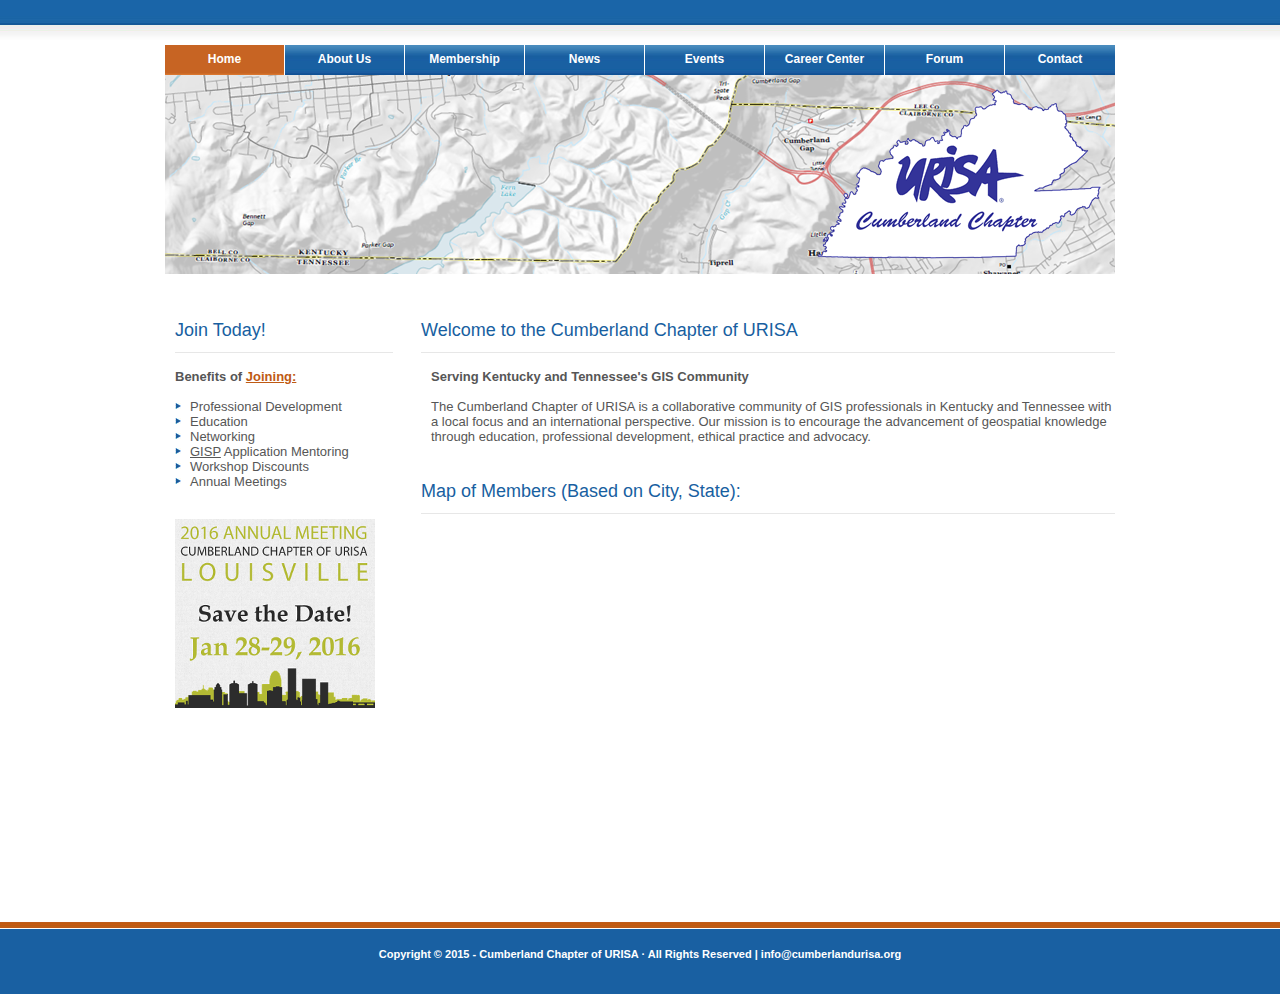
==== index.html @ 596d5c24 "copied website files from ftp" ====
<!DOCTYPE html PUBLIC "-//W3C//DTD XHTML 1.0 Transitional//EN" "http://www.w3.org/TR/xhtml1/DTD/xhtml1-transitional.dtd">
<html xmlns="http://www.w3.org/1999/xhtml">
<head>
<title>Cumberland Chapter of URISA</title>
<meta http-equiv="Content-Type" content="text/html; charset=iso-8859-1" />
<link href="stylesheet/style.css" rel="stylesheet" type="text/css" />
</head>
<body>
<div id="container">
  
  <div class="clear"></div>
  <br>
  <br>
  <br>
  <div class="mainmenu">
    <ul>
      <li class='active'><a href="index.html">Home</a></li>
	  <li><a href="aboutus.html">About Us</a></li>
	  <li><a href="membership.html">Membership</a></li>
      <li><a href="news.html">News</a></li>
	  <li><a href="events.html">Events</a></li>
	  <li><a href="careercenter.html">Career Center</a></li>
      <li><a href="forum.html">Forum</a></li>
      <li class="last"><a href="contact.html">Contact</a></li>
    </ul>
    <div class="clear"></div>
  </div>
  <div class="clear"></div>
  <div class="banner"><a href="index.html"><img src="images/cumberlandbanner.png" alt="" border="0"/></a></div>
  <div class="clear"></div>
  <div class="workzone">
    <div class="workzone-left">
      <div>
        <div>
          <h1>Join Today!</h1>
        </div>
        <div class="service">
          <ul>         
			<b>Benefits of <a href="membership.html">Joining:</a></b>
			<br>
			<br>
			<li>Professional Development</li>
			<li>Education</li>
			<li>Networking</li>
			<li><a href="http://www.gisci.org/Applicants/ApplicationsMaterials.aspx" target='blank'>GISP</a> Application Mentoring</li>
			<li>Workshop Discounts</li>
			<li>Annual Meetings</li>
          </ul>
		  <br>
		  <br>
			<a href="http://www.cumberlandurisa.org/events.html"><img src="images/SaveTheDate_Vertical.png" border="0"></a>
        </div>
      </div>
      <div class="clear"></div>
    </div>
    <div class="workzone-right">
      <div>
        <div>
          <div>
            <h1>Welcome to the Cumberland Chapter of URISA</h1>
          </div>
          <div class="welcomezone">  <b>Serving Kentucky and Tennessee's GIS Community</b>
			<br>
			<br>
			 The Cumberland Chapter of URISA is a collaborative community of GIS professionals in Kentucky and Tennessee with a local focus and an international perspective. Our mission is to encourage the advancement of geospatial knowledge through education, professional development, ethical practice and advocacy.
			 <br>
		    <br />
            <div class="clear"></div>
          </div>
		  <div>
            <h1>Map of Members (Based on City, State):</h1>
          </div>
		  <iframe width="693" height="350" frameborder="0" scrolling="no" marginheight="0" marginwidth="0" src="https://cngis.maps.arcgis.com/home/webmap/embedViewer.html?webmap=dcf50a7a15cd4e599ea6e3ec35456d60&amp;extent=-91.1476,34.3832,-79.656,39.397&amp;zoom=true&amp;scale=true"></iframe>
		  <br>
        </div>
        <div class="clear"></div>
                  </div>
                  <div class="clear"></div>
                </div>
              </div>
            </div>
            <div class="clear"></div>
          </div>
        </div>
        <div class="clear"></div>
      </div>
    </div>
    <div class="clear"></div>
  </div>
  <div class="clear"></div>
</div>
<div class="clear"></div>
<div class="footer">
  <div class="footerlink"> Copyright &copy; 2015 - Cumberland Chapter of URISA &middot; All Rights Reserved | info@cumberlandurisa.org </div>
</div>
<div class="clear"></div>
---- stylesheet/style.css ----
/* CSS Document */

body {
	font:13px Arial, Helvetica, sans-serif;
	color:#565656;
	background:#FFFFFF url(../images/bg.jpg) left top repeat-x;
	margin:0px;
	padding:0px;
}

#container {
	width:950px;
	margin:0px auto;
}

.headerzone {
	height:120px;float:left; width:auto;
}

.logozone {
	margin:0px 0px 0px 0px;
	padding:28px 0px 0px 29px;float:left; width:auto;
}

/* back up
.logozone {
	padding:38px 0px 0px 29px;float:left; width:auto;
} */


.banner {
	height:198px; 	background:url(../images/cumberlandbanner.png) left top no-repeat;
	float:left;
}

.workzone {
	width:950px;float:left;
	padding:35px 0px 40px 0px;
	text-align:left;
}

.workzone-left {
	width:218px;
	float:left;
	padding:0px 0px 0px 10px;
}

.workzone-right {
	width:694px;
	float:left;
	margin-left:28px;
}

.welcomezone {
	border-bottom:0px solid #E7E7E7;
	padding:0px 0px 0px 10px;
	margin:0px 0px 22px 0px;
}

.welcomeimg {
	float:right;
	margin:0px 0px 0px 20px;
}

.column1 {
	width:225px;
	float:left;
}

.column2 {
	width:225px;
	float:left;
	margin-left:8px;
}

.column3 {
	width:225px;
	float:left;
	margin-left:8px;
}

.projectimg {
	border:1px solid #DFE0D8;
	padding:4px;
	margin-top:10px;
}

.newcontent {
	padding:18px 0px 18px 0px;
}

.borderbottom {
	border-bottom:1px solid #DFE0D8;
	padding:0px 0px 22px 0px;
	margin:0px 0px 0px 0px;
}

.footer {
	background:url(../images/footer.jpg) left bottom repeat-x;
	padding:28px 0px 34px 0px;
	text-align:center;
	color:#ffffff;
	font:11px Arial, Helvetica, sans-serif;
	font-weight:bold;
}

.clear {
	clear:both;
	margin:0px;
	padding:0px;
}


/* Text Styles Start Here */

h1 {
	font:18px Arial, Helvetica, sans-serif;
	color:#185FA1;
	border-bottom:1px solid #E7E7E7;
	margin-top: 0px3;
	margin-right: 0px;
	margin-bottom: 16px;
	margin-left: 0px;
	padding-top: 0px;
	padding-right: 0px;
	padding-bottom: 11px;
	padding-left: 0px;
}

h2 {
	font:bold 13px Arial, Helvetica, sans-serif;
	color:#BA5C14;
	background:url(../images/disc.jpg) 0px 3px no-repeat;
	padding:0px 0px 0px 15px;
	margin:20px 0px 20px 6px;
}

.redheading{
	font:18px Arial, Helvetica, sans-serif;
	color:#BF5A14;
}

.grayboldtxt {
	font:bold 13px Arial, Helvetica, sans-serif;
	color:#657D90;
}

.redlighttxt {
	font:12px Arial, Helvetica, sans-serif;
	color:#BF5A14;
	font-weight:100;
}

.bluelighttxt {
	font:12px Arial, Helvetica, sans-serif;
	color:#185FA1;
	font-weight:100;
}


/* Text Styles End Here */

/* Menu Styles Start Here */

a {
	color:#BF5A14;
	text-decoration:underline;
}

a:hover {
	text-decoration:none;
}

.mainmenu {float:left; width:950px; height:28px;
	padding:0px 0px 2px 0px;
}

.mainmenu ul {float:left; width:950px;
	margin:0px;
	padding:0px 0px 0px 0px;
}

.mainmenu li {
	background:url(../images/menubg.jpg) left top repeat-x;
	border-right: 1px solid #ffffff;
	display:block; float:left; width:119px;
	list-style:none; text-align:center;
	padding:7px 0px 0px 0px; height:23px;
	margin:0px 0px 0px 0px;
}
.mainmenu li.last{border-right: 0px; width:110px;}
.mainmenu li a{
	display: block;
	width: 100%;
	height: 100%;
	font-size:12px;
	color:#ffffff;
	font-weight:bold;
	text-decoration:none;
}

.mainmenu li a:hover {
	color:#ffffff;
	text-decoration:none;
}

.service {
}

.service ul {
	margin:0px;
	padding:0px;
}

.service li {
	display:block;
	background:url(../images/disc1.jpg) 0px 4px no-repeat;
	padding:0px 0px 0px 15px;
	list-style:none;
}

.service li a{
	color:#565656;
	text-decoration:underline;
}

.service li a:hover {
	text-decoration:none;
}

.more {
	padding:2px 0px 0px 0px;
}

.more a{
	color:#BF5A14;
	background:url(../images/disc.jpg) 0px 4px no-repeat;
	padding-left:15px;
	text-decoration:underline;
}

.more a:hover {
	text-decoration:none;
}

.footerlink {
}

.footerlink ul {
	margin:0px;
	padding:0px;
}

.footerlink li {
	display:inline;
	border-right:1px solid #ffffff;
	padding:0px 10px 0px 10px;
}

.footerlink li a{
	font:bold 11px Arial, Helvetica, sans-serif;
	color:#ffffff;
	text-decoration:none;
}

.footerlink li a:hover{
	text-decoration:none;
}

/* Menu Styles End Here */




/* Inside Style Start Here	*/

.insidebanner {
	height:198px;
	background:url(../images/insidebanner.jpg) left top no-repeat;
	margin-top:2px;
}

h3 {
	font:bold 16px Georgia, Arial, Helvetica, sans-serif;
	color:#185FA1;
	padding:0px 0px 5px 0px;
	border-bottom:1px dotted #185FA1;
	margin:0px 0px 10px 0px;
}

h4 {
	font:bold 16px Georgia, Arial, Helvetica, sans-serif;
	color:#185FA1;
	padding:0px 0px 5px 0px;
	margin:0px 0px 10px 0px;
}

.ourvalue {
	margin:10px 0px 0px 0px;
}

.aboutus-img {
	float:right;
	border:4px solid #b0a48b;
	margin:0px 0px 10px 20px;
}

.aboutcolumnzone {
	padding:0px 0px 16px 0px;
}

.aboutcolumn1 {
	width:48%;
	float:left;
	margin:0px 0px 10px 0px;
}

.aboutcolumn2 {
	width:48%;
	float:right;
	margin:0px 0px 10px 0px;
}

.abouticon {
	float:left;
	margin:0px 20px 0px 0px;
}

.servicecolumnzone {
	padding:20px 0px 16px 0px;
}

.servicecolumn1 {
	width:48%;
	float:left;
	margin:0px 0px 10px 0px;
}

.servicecolumn2 {
	width:48%;
	float:right;
	margin:0px 0px 10px 0px;
}

.our-comment {
	margin:10px 0px 0px 0px;
}

.blog-posted-row {
	padding:3px;
}

.ourprojectrow {
	margin-bottom:20px; 
	border-bottom:1px dotted #000000; 
	padding-bottom:10px;
}

.project-img {
	float:right;
	margin-left:20px;
	border: 6px solid #b0a48b;
}

input.button {
	color:#ffffff;
	background:#185fa1;
	font:bold 11px Arial, Helvetica, sans-serif;
	text-decoration:none;
	padding:10px 10px;
	margin:0px 5px 5px 0;
	border:1px solid #000000;
}
input.button:hover {
	cursor:pointer;
	color:#cccccc;
}

.readmore {
	padding:10px 0px 10px 0px;
}

/* Inside Style End Here	*/

.mainmenu li.active{
	background:url(../images/menubg_active.jpg) left top repeat-x;
}
.mainmenu li.lastactive{
	border-right: 0px; width:110px; background:url(../images/menubg_active.jpg);
}
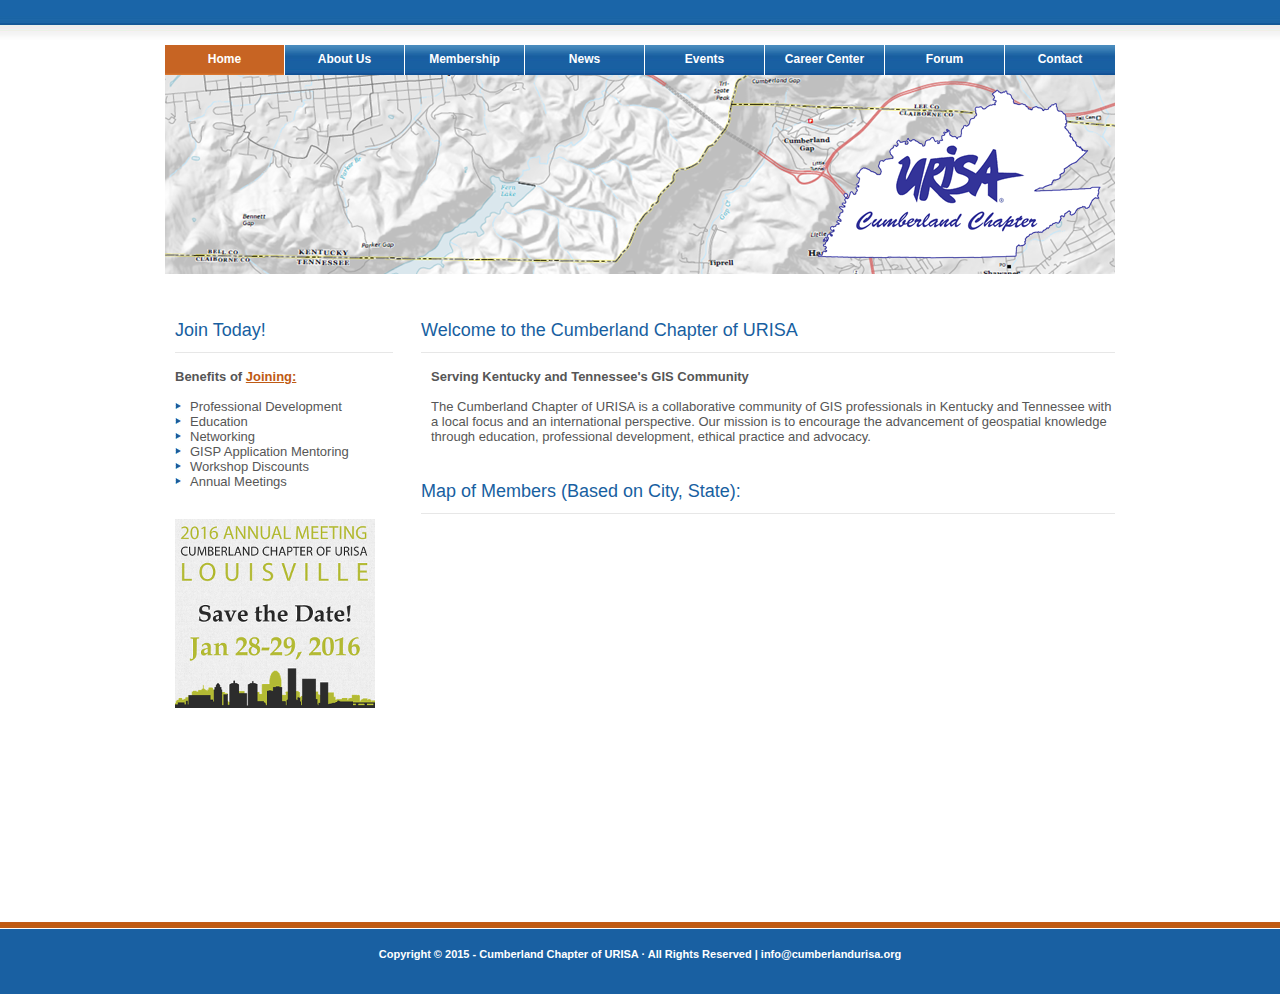
==== commit 212fa577: "updated jobs, news, broken GISP link, and removed contact form" ====
--- a/index.html
+++ b/index.html
@@ -42,7 +42,7 @@
 			<li>Professional Development</li>
 			<li>Education</li>
 			<li>Networking</li>
-			<li><a href="http://www.gisci.org/Applicants/ApplicationsMaterials.aspx" target='blank'>GISP</a> Application Mentoring</li>
+			<li>GISP Application Mentoring</li>
 			<li>Workshop Discounts</li>
 			<li>Annual Meetings</li>
           </ul>
